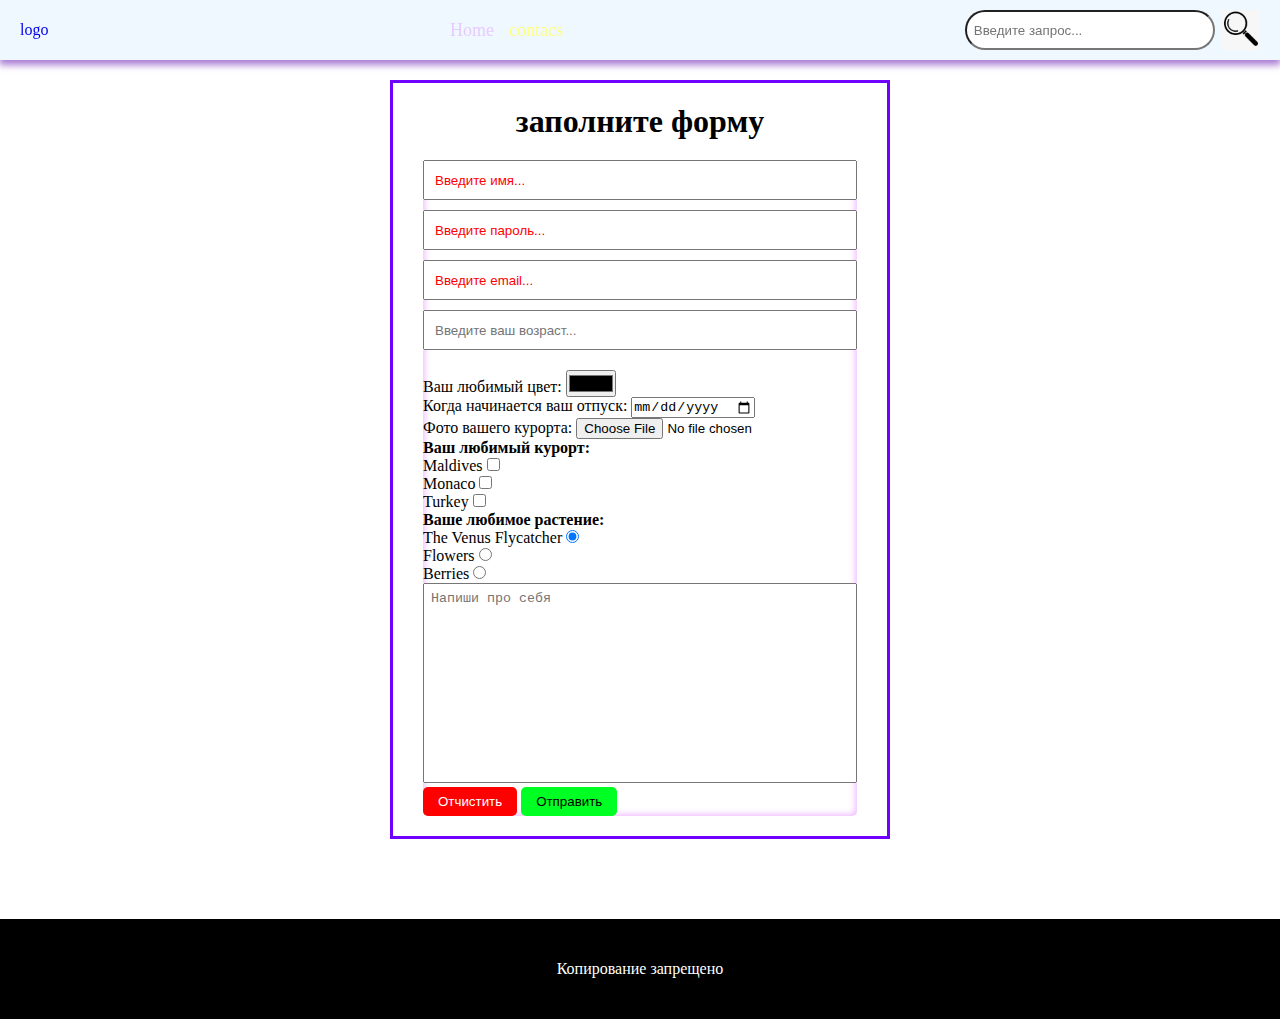
==== contacts/contacts.html @ 3210473b "first commit" ====
<!DOCTYPE html>
<html lang="en">

<head>
    <meta charset="UTF-8">
    <meta http-equiv="X-UA-Compatible" content="IE=edge">
    <meta name="viewport" content="width=device-width, initial-scale=1.0">
    <link rel="stylesheet" href="../css/style.css">
    <title>Blog</title>

</head>

<body>
    <header class="header">
        <div><a href="../index.html">logo</a></div>
        <nav>
            <ul class="menu">
                <li><a class="link" href="../index.html">Home</a></li>
                <li><a class="link active" href="">contacs</a></li>
            </ul>

        </nav>

        <form class="form-search">
            <input type="search" name="search" placeholder="Введите запрос..." class="form-search__search">
            <input type="image" src="../images/70-703296_magnifying-glass-icon-transparent.png">
        </form>
    </header>


    <div class="container">
        <h1 class="mb-2 text-center">заполните форму</h1>
        <form class="form_contact">
            <div class="mb-2 form_contact__data">
                <input type="text" name="user_name" placeholder="Введите имя..." required>
                <input type="password" name="user_password" placeholder="Введите пароль..." required>
                <input type="email" name="user_email" placeholder="Введите email..." required>
                <input type="number" name="User_number" placeholder="Введите ваш возраст..." min="4" max="100">
            </div>

            <div>
                <label for="color">Ваш любимый цвет:</label>
                <input type="color" name="color" id="color">
            </div>

            <div>
                <label for="vacation">Когда начинается ваш отпуск:</label>
                <input type="date" name="vacation" id="vacation">
            </div>

            <div>
                <label for="pnoto_place">Фото вашего курорта:</label>
                <input type="file" name="pnoto_place" id="pnoto_place">
            </div>

            <div>
                <b>Ваш любимый курорт:</b>
                <br>
                <label for="maldives">Maldives</label>
                <input type="checkbox" name="resort" value="maldives" id="maldives">
                <br>
                <label for="monaco">Monaco</label>
                <input type="checkbox" name="resort" value="monaco" id="monaco">
                <br>
                <label for="turkey">Turkey</label>
                <input type="checkbox" name="resort" value="turkey" id="turkey">
            </div>

            <div>
                <b>Ваше любимое растение:</b>
                <br>
                <label for="the_venus_flycatcher">The Venus Flycatcher</label>
                <input type="radio" name="radio" value="the_venus_flycatcher" id="the_venus_flycatcher" checked>
                <br>
                <label for="flowers">Flowers</label>
                <input type="radio" name="radio" value="flowers" id="flowers">
                <br>
                <label for="berries">Berries</label>
                <input type="radio" name="radio" value="berries" id="berries">
            </div>
            <div>
                <textarea name="user_about" placeholder="Напиши про себя" class="form-contact__about"></textarea>
            </div>

            <div>
                <button type="reset" class=" btn btn-danger">Отчистить</button>
                <button type="submit"class=" btn btn-success">Отправить</button>
            </div>
        </form>

    </div>

    <footer class="footer">
        <p>Копирование запрещено</p>
    </footer>
</body>

</html>
---- css/style.css ----
* {
    box-sizing: border-box;
    margin: 0;
    padding: 0;
}

body {
    display: flex;
    flex-direction: column;
    justify-content: space-between;
    min-height: 100vh;
}

ul, ol {
    list-style: none;
}

a {
    text-decoration: none;

}

input[required]::placeholder{
    color: red;
}

.mb-2{
    margin-bottom: 20px;
}

.text-center{
    text-align: center;
}

.container {
    margin: 80px auto;
    max-width: 500px;
    width: 97% ;
    border: 3px solid rgb(111, 0, 255);
    padding: 20px 30px;
}

.btn{
    padding: 7px 15px;
    border: none;
    border-radius: 5px;
}

.btn:hover{
    opacity: .8;
}

.btn-danger{
    background: rgb(255, 0, 0);
    color: white;
}

.btn-success{
    background: rgb(0, 255, 34);
    color: black;
}

.link {
    font-size: 18px;
     color: rgb(230, 203, 255);
     transition: .4s;
} 

.active, .link:hover {
    color: rgb(255, 255, 128);
}


.header {
    position: fixed;
    top: 0;
    right: 0;
    left: 0;
    min-height: 60px;
    display: flex;
    justify-content: space-between;
    align-items: center;
    padding:0 20px ;
    box-shadow: 0 4px 7px 1px rgb(170, 124, 212);
    background-color: aliceblue;

}


.menu {
    display: flex;
    gap: 15px;
}

.form-search {
    display: flex;
    height: 40px;
    gap: 7px;     
}

.form-search__search {
    border-radius: 50px;
    width: 250px; 
    padding: 0 7px;   
}


.article__title {
    font-size: 35px;
    color: rgb(134, 5, 255);
    margin-bottom: 30px;
}

.article__img {
    width: 100%;
    border-radius: 5px;
    margin-bottom: 30px;
}


.article__item {
    margin-bottom: 50px;
    padding-bottom: 30px;
    border-bottom: 1px solid rgb(83, 24, 138);
}

.article__content {
    text-align: justify;
    line-height: 130%;
}

.form_contact {
    max-width: 600px;
    margin: 0 auto;
    box-shadow: inset 0 0 7px 1px rgb(236, 173, 255);
    border-radius: 5px;
}

.form_contact__data {
    display: flex;
    flex-direction:column ;
    gap: 10px;
}
.form_contact__data input{
    height: 40px;
    padding-left:10px;
}

.form-contact__about {
    resize: none;
    width: 100%;
    height: 200px;
    padding: 7px;
}

.footer {
    min-height: 100px;
    background-color: black;
    color: rgb(255, 255, 255);
    display: flex;
    justify-content: center;
    align-items: center;
}
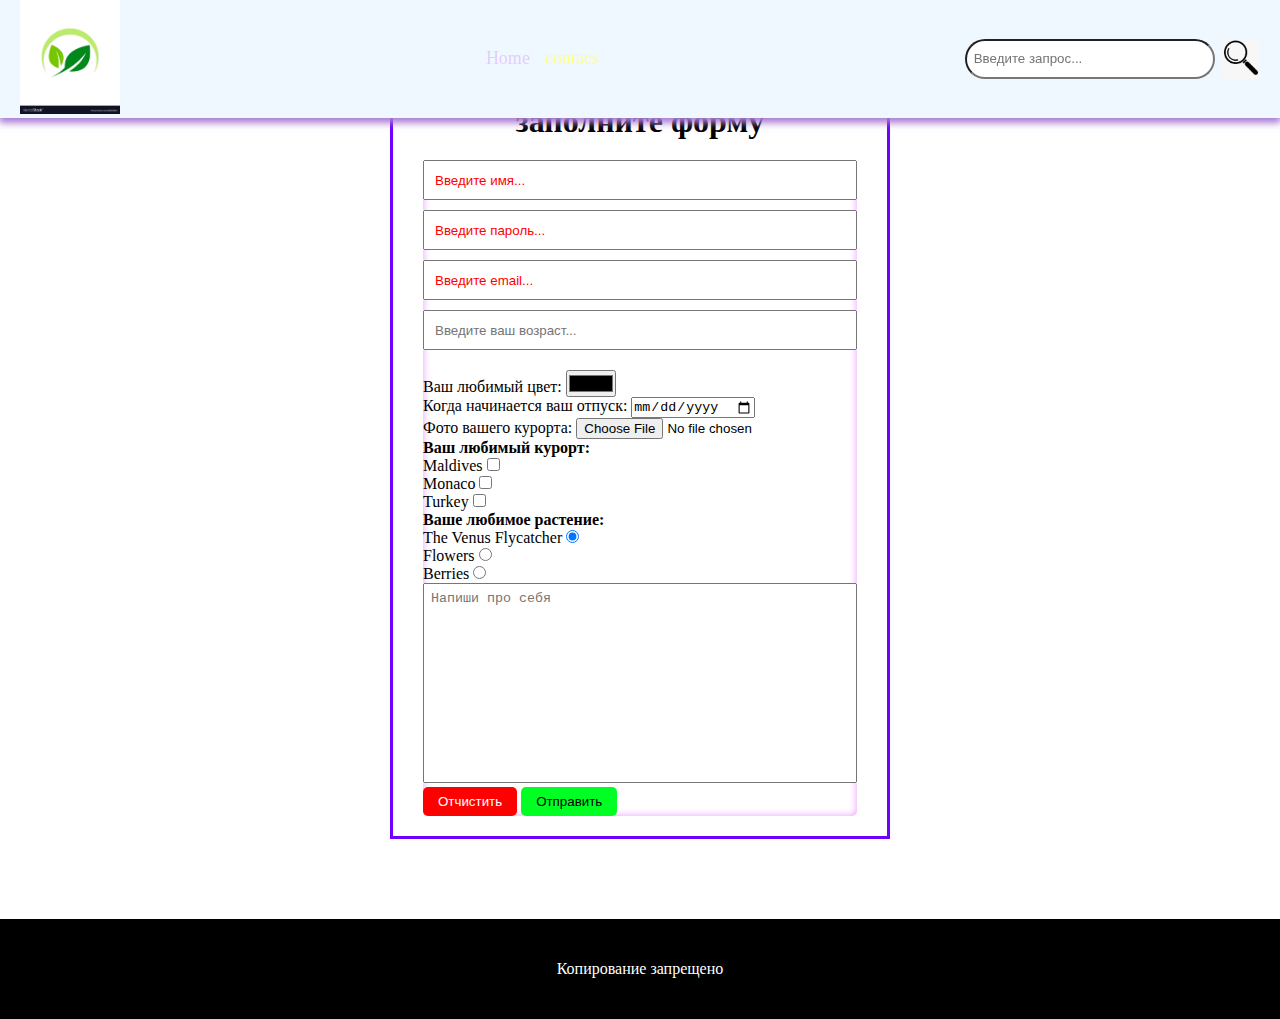
==== commit 7873e4ff: "added logo" ====
--- a/contacts/contacts.html
+++ b/contacts/contacts.html
@@ -12,7 +12,8 @@
 
 <body>
     <header class="header">
-        <div><a href="../index.html">logo</a></div>
+        <div><a href="../index.html"><img class="logo" src="../images/green-leaf-organic-nature-logo-vector-20043821.jpg" alt="logo"></a></div>
+        
         <nav>
             <ul class="menu">
                 <li><a class="link" href="../index.html">Home</a></li>
--- a/css/style.css
+++ b/css/style.css
@@ -70,6 +70,10 @@
     color: rgb(255, 255, 128);
 }
 
+.logo {
+    width: 100px;
+    gap: 8px;
+}
 
 .header {
     position: fixed;
